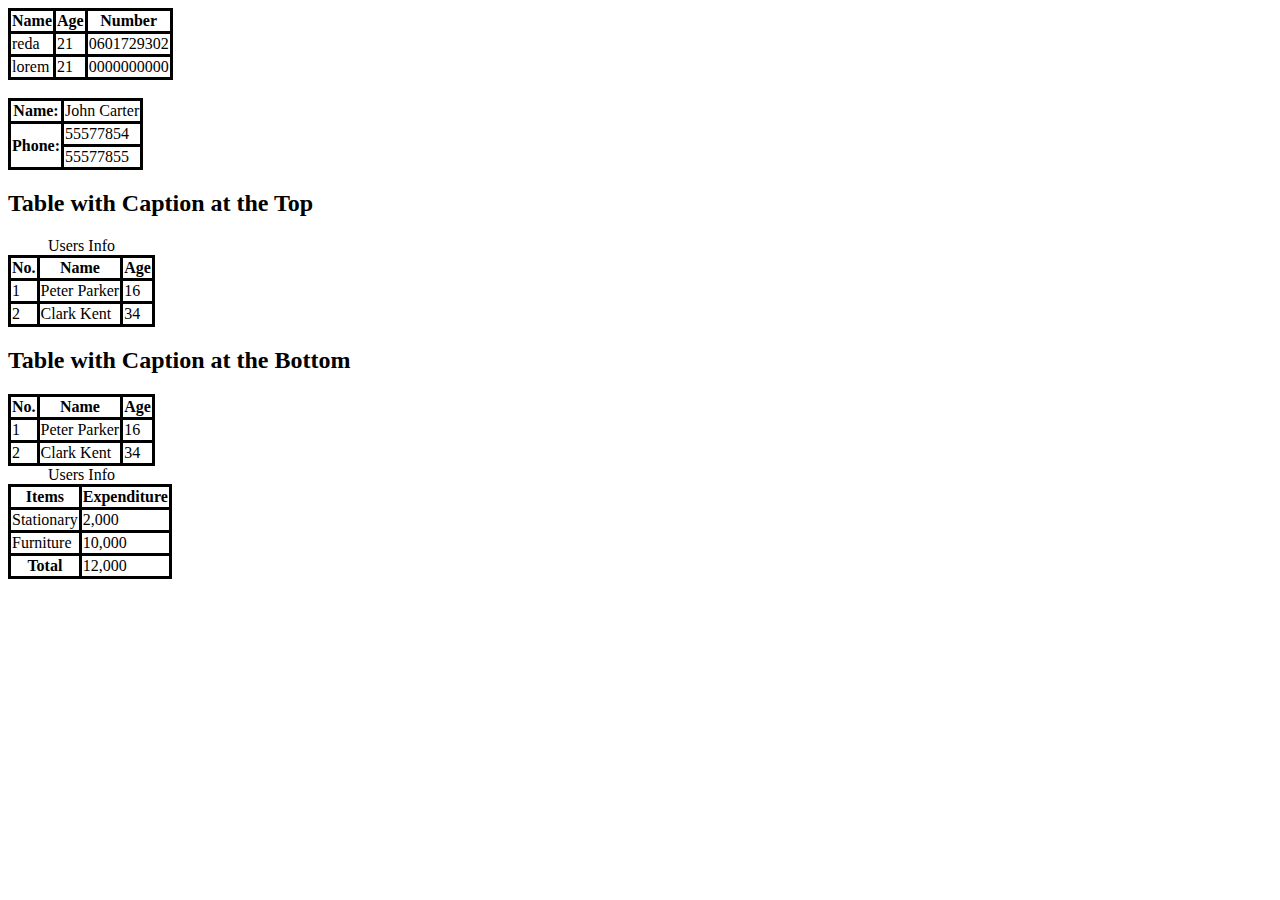
==== HTML Tables/index.html @ c8afd0dd "Merge branch 'main' of https://github.com/RedaHm/HTML---Auto-Formation" ====
<!DOCTYPE html>
<html lang="en">
<head>
    <meta charset="UTF-8">
    <meta http-equiv="X-UA-Compatible" content="IE=edge">
    <meta name="viewport" content="width=device-width, initial-scale=1.0">
    <title>HTML Tables</title>
    <style>
        table,th, td{

            border: solid;
            border-collapse: collapse;
        }

        .secondary {

            caption-side: bottom;
        }
    </style>
</head>
<body>
    <table>    <!--Example 1-->
        <tr>
            <th>Name</th>
            <th>Age</th>
            <th>Number</th>
        </tr>
        <tr>
            <td>reda</td>
            <td>21</td>
            <td>0601729302</td>
        </tr>
        <tr>
            <td>lorem</td>
            <td>21</td>
            <td>0000000000</td>
        </tr>
    </table>
    <table><br>
        <tr> <!--Example 2-->
            <th>Name:</th>
            <td>John Carter</td>
        </tr>
        <tr>
            <th rowspan="2">Phone:</th>
            <td>55577854</td>
        </tr>
        <tr>
            <td>55577855</td>
        </tr>
    </table>
    <table> <!--Example 3-->
        <h2>Table with Caption at the Top</h2>

        <caption>Users Info</caption>
        <tr>
            <th>No.</th>
            <th>Name</th>
            <th>Age</th>
        </tr>
        <tr>
            <td>1</td>
            <td>Peter Parker</td>
            <td>16</td>
        </tr>
        <tr>
            <td>2</td>
            <td>Clark Kent</td>
            <td>34</td>
        </tr>
    </table>

    <h2>Table with Caption at the Bottom</h2> 
    <table class="secondary">
        <caption>Users Info</caption>
        <tr>
            <th>No.</th>
            <th>Name</th>
            <th>Age</th>
        </tr>
        <tr>
            <td>1</td>
            <td>Peter Parker</td>
            <td>16</td>
        </tr>
        <tr>
            <td>2</td>
            <td>Clark Kent</td>
            <td>34</td>
        </tr>
    </table> 
    <table>  <!--Example 4-->
        <thead>
            <tr>
                <th>Items</th>
                <th>Expenditure</th>
            </tr>
        </thead>
        <tbody>
            <tr>
                <td>Stationary</td>
                <td>2,000</td>
            </tr>
            <tr>
                <td>Furniture</td>
                <td>10,000</td>
            </tr>        
        </tbody>
        <tfoot>
            <tr>
                <th>Total</th>
                <td>12,000</td>
            </tr>
        </tfoot>
    </table>
</body>
</html>
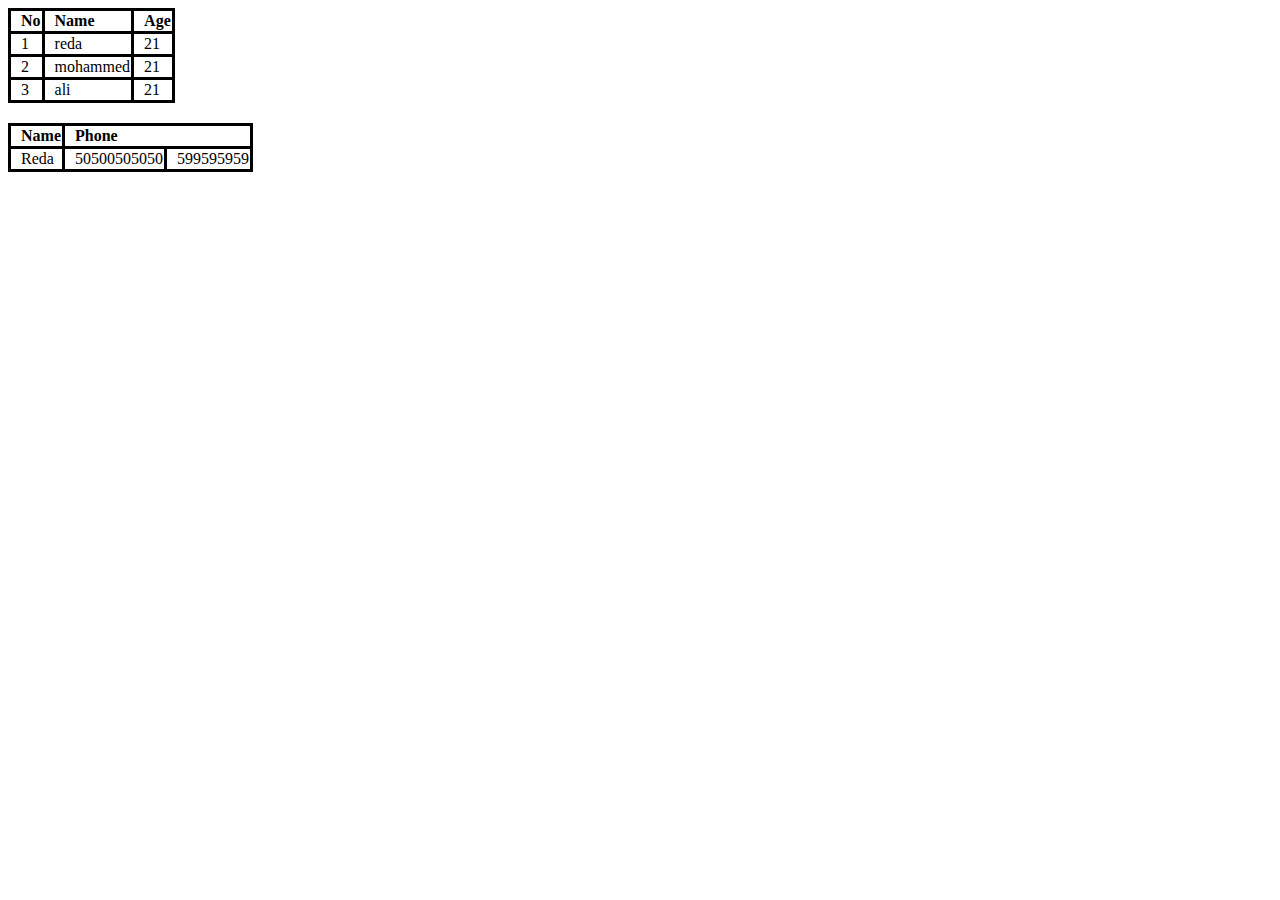
==== commit 83ab9b7b: "example 2 added" ====
--- a/HTML Tables/index.html
+++ b/HTML Tables/index.html
@@ -8,110 +8,58 @@
     <style>
         table,th, td{
 
-            border: solid;
-            border-collapse: collapse;
+            border: 3px solid #000;
+            padding-left: 10px;
         }
 
-        .secondary {
 
-            caption-side: bottom;
+        table {
+
+            border-collapse: collapse;
+            margin-bottom: 20px;
         }
+
+        th {
+    text-align: left;
+}
+        
     </style>
 </head>
 <body>
-    <table>    <!--Example 1-->
-        <tr>
-            <th>Name</th>
-            <th>Age</th>
-            <th>Number</th>
-        </tr>
-        <tr>
-            <td>reda</td>
-            <td>21</td>
-            <td>0601729302</td>
-        </tr>
-        <tr>
-            <td>lorem</td>
-            <td>21</td>
-            <td>0000000000</td>
-        </tr>
-    </table>
-    <table><br>
-        <tr> <!--Example 2-->
-            <th>Name:</th>
-            <td>John Carter</td>
-        </tr>
-        <tr>
-            <th rowspan="2">Phone:</th>
-            <td>55577854</td>
-        </tr>
-        <tr>
-            <td>55577855</td>
-        </tr>
-    </table>
-    <table> <!--Example 3-->
-        <h2>Table with Caption at the Top</h2>
-
-        <caption>Users Info</caption>
-        <tr>
-            <th>No.</th>
-            <th>Name</th>
-            <th>Age</th>
-        </tr>
-        <tr>
-            <td>1</td>
-            <td>Peter Parker</td>
-            <td>16</td>
-        </tr>
-        <tr>
-            <td>2</td>
-            <td>Clark Kent</td>
-            <td>34</td>
-        </tr>
-    </table>
-
-    <h2>Table with Caption at the Bottom</h2> 
-    <table class="secondary">
-        <caption>Users Info</caption>
-        <tr>
-            <th>No.</th>
-            <th>Name</th>
-            <th>Age</th>
-        </tr>
-        <tr>
-            <td>1</td>
-            <td>Peter Parker</td>
-            <td>16</td>
-        </tr>
-        <tr>
-            <td>2</td>
-            <td>Clark Kent</td>
-            <td>34</td>
-        </tr>
-    </table> 
-    <table>  <!--Example 4-->
-        <thead>
-            <tr>
-                <th>Items</th>
-                <th>Expenditure</th>
-            </tr>
-        </thead>
-        <tbody>
-            <tr>
-                <td>Stationary</td>
-                <td>2,000</td>
-            </tr>
-            <tr>
-                <td>Furniture</td>
-                <td>10,000</td>
-            </tr>        
-        </tbody>
-        <tfoot>
-            <tr>
-                <th>Total</th>
-                <td>12,000</td>
-            </tr>
-        </tfoot>
-    </table>
+    <!--Example 1-->
+   <table>
+       <tr>
+           <th>No</th>
+           <th>Name</th>
+           <th>Age</th>
+       </tr>
+       <tr>
+           <td>1</td>
+           <td>reda</td>
+           <td>21</td>
+       </tr>
+       <tr>
+           <td>2</td>
+           <td>mohammed</td>
+           <td>21</td>
+       </tr>
+       <tr>
+           <td>3</td>
+           <td>ali</td>
+           <td>21</td>
+       </tr>
+   </table>
+          <!--Example 2-->
+<table>
+    <tr>
+        <th>Name</th>
+        <th colspan="2">Phone</th>
+    </tr>
+    <tr>
+        <td>Reda</td>
+        <td>50500505050</td>
+        <td>599595959</td>
+    </tr>
+</table>
 </body>
 </html>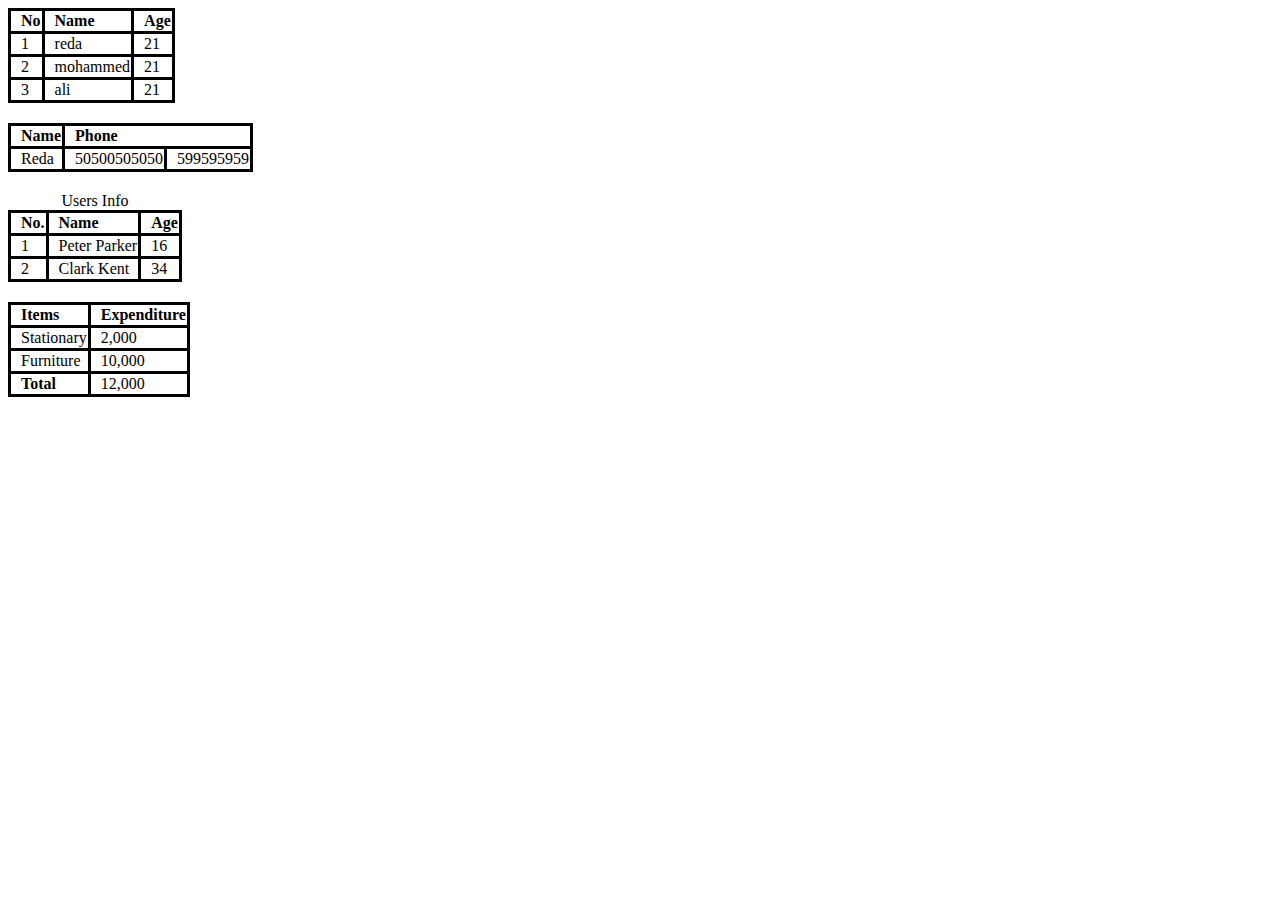
==== commit 9cf51bf1: "example 3 and example 4 added" ====
--- a/HTML Tables/index.html
+++ b/HTML Tables/index.html
@@ -61,5 +61,50 @@
         <td>599595959</td>
     </tr>
 </table>
+<!--Example 3-->
+<table>
+    <caption>Users Info</caption>
+    <tr>
+        <th>No.</th>
+        <th>Name</th>
+        <th>Age</th>
+    </tr>
+    <tr>
+        <td>1</td>
+        <td>Peter Parker</td>
+        <td>16</td>
+    </tr>
+    <tr>
+        <td>2</td>
+        <td>Clark Kent</td>
+        <td>34</td>
+    </tr>
+</table>
+<!--Example 4-->
+<table>
+    <thead>
+        <tr>
+            <th>Items</th>
+            <th>Expenditure</th>
+        </tr>
+    </thead>
+    <tbody>
+        <tr>
+            <td>Stationary</td>
+            <td>2,000</td>
+        </tr>
+        <tr>
+            <td>Furniture</td>
+            <td>10,000</td>
+        </tr>        
+    </tbody>
+    <tfoot>
+        <tr>
+            <th>Total</th>
+            <td>12,000</td>
+        </tr>
+    </tfoot>
+</table>
+
 </body>
 </html>